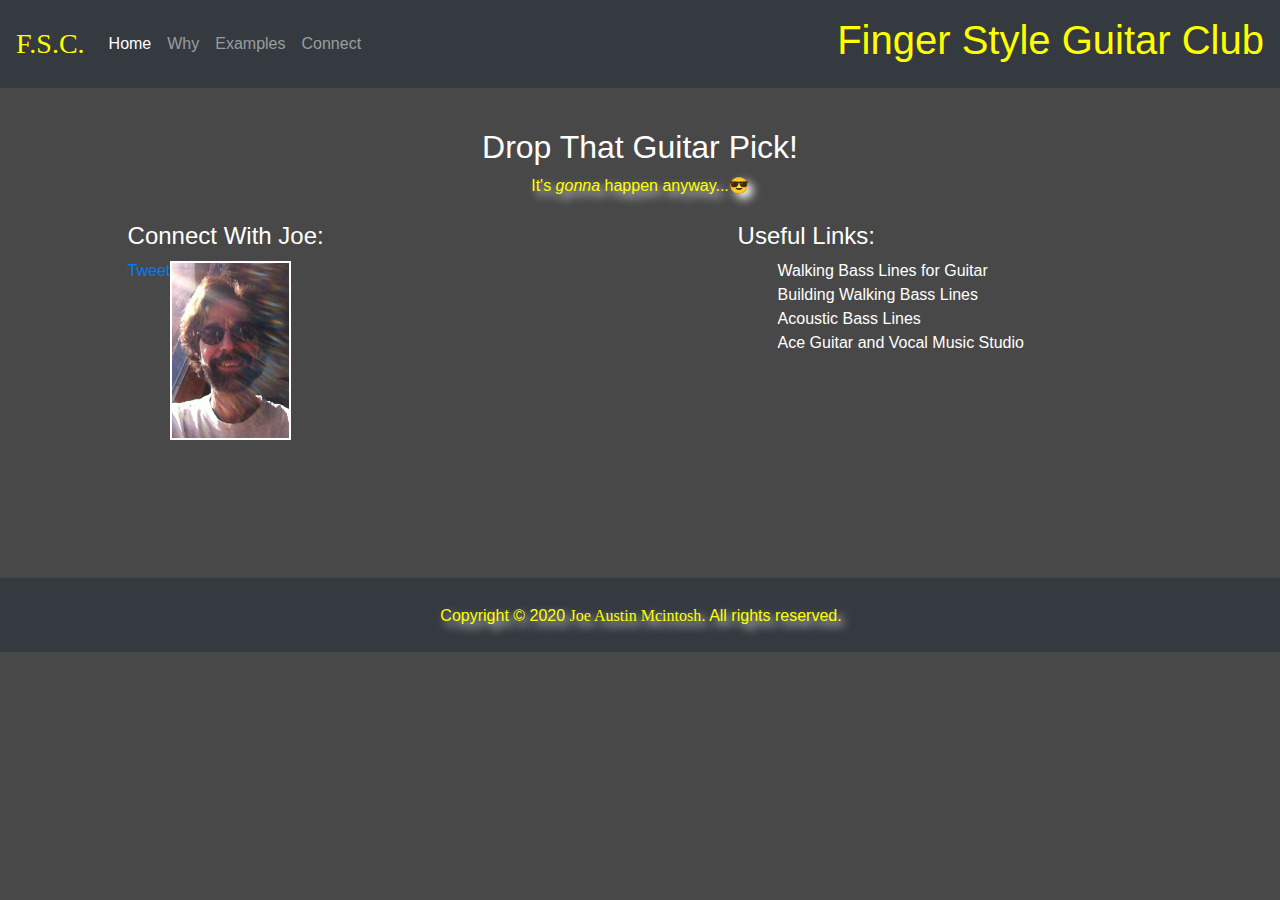
==== connect.html @ 5360fb84 "added content to why.html, examples.html, connect.html." ====
<!DOCTYPE html>
<html lang="en" dir="ltr">
    <head>
        <meta charset="utf-8">
        <meta name="viewport" content="width=device-width, initial-scale=1">
        <title>Connect</title>
        <link rel="shortcut icon" href="img/favicon_nylon.ico" type="image/x-icon" />
        <link rel="stylesheet" href="https://maxcdn.bootstrapcdn.com/bootstrap/4.0.0/css/bootstrap.min.css" integrity="sha384-Gn5384xqQ1aoWXA+058RXPxPg6fy4IWvTNh0E263XmFcJlSAwiGgFAW/dAiS6JXm" crossorigin="anonymous">
        <link rel="stylesheet" href="css/styles_p0.css">
    </head>
    <body>
    <header>
        <nav class="navbar navbar-expand-lg navbar-dark bg-dark">
            <a class="navbar-brand" href="#"><h3 class="fsc">F.S.C.</h3></a>
            <button class="navbar-toggler" type="button" data-toggle="collapse" data-target="#navbarText" aria-controls="navbarText" aria-expanded="false" aria-label="Toggle navigation">
                <span class="navbar-toggler-icon"></span>
            </button>
                <div class="collapse navbar-collapse" id="navbarText">
                    <ul class="navbar-nav mr-auto">
                        <li class="nav-item active">
                            <a class="nav-link" href="index.html">Home <span class="sr-only">(current)</span></a>
                        </li>
                        <li class="nav-item">
                            <a class="nav-link" href="why.html">Why</a>
                        </li>
                        <li class="nav-item">
                            <a class="nav-link" href="examples.html">Examples</a>
                        </li>
                        <li class="nav-item">
                            <a class="nav-link" href="connect.html">Connect</a>
                        </li>
                    </ul>
                        <span class="navbar-text">
                            <h1>Finger Style Guitar Club</h1>
                        </span>
                </div>
       </nav>
            <div class="container">

                <h2 class="drop">Drop That Guitar Pick!</h2>
                <p class="header_p">It's <span><i>gonna</i></span> happen anyway...&#128526;</p>
            </div>
    </header>
    <div class="container-fluid">
        <div class="row col-lg-12 col-sm-6">
            <h2 class="display-4"></h2>
            <div class="container col-lg-12 col-sm-6">
            </div>

                <div class="col" id="div_music">
                    <h4>Connect With Joe:</h4>
                    <a id="twitter" href="https://twitter.com/share?ref_src=twsrc%5Etfw" class="twitter-share-button" data-show-count="false">Tweet</a><script async src="https://platform.twitter.com/widgets.js" charset="utf-8"></script>
                    <img id="Joe" src="img/jam_smile_fgc175p.jpg" alt="Joe Mac" class="img-fluid"> <!-- image used -->
                </div>

                <div class="col" id="div_music">
                    <h4>Useful Links:</h4> <!-- list, links  -->
                    <ul>
                        <li><a id="a_examples" href="https://www.jazzguitar.be/blog/walking-bass-lines/">Walking Bass Lines for Guitar</a></li>
                        <li><a id="a_examples" href="https://www.fundamental-changes.com/walking-basslines-on-guitar/">Building Walking Bass Lines</a></li>
                        <li><a id="a_examples" href="https://www.musicradar.com/tuition/guitars/acoustic-guitar-lessons-walking-basslines-489588">Acoustic Bass Lines</a></li>
                        <li><a id="a_examples" href="https://aceguitarandvocal.com/">Ace Guitar and Vocal Music Studio</a></li>
                    </ul>
                </div>
        </div>
    </div>
    <footer id="sticky-footer" class="footer py-4 bg-dark text-white-50">
        <div class="container text-center">
          <p id="footer_p">Copyright &copy; 2020 <span class="name">Joe Austin Mcintosh</span>. All rights reserved.</p> <!-- id used -->
        </div>
    </footer>
</html>
---- css/styles_p0.css ----
html body {
    background-color: #494848;
    color: #ffffff;
}

header {
    margin: 10px 0 30 0;
}

nav {
    margin-bottom: 40px;
}


h1 {
    font-family: sans-serif;
    color: #FFFF00;
}


h3 {
        margin-top: 0;
        margin-bottom: 0;
        text-align:center;

}





table {
    margin: 0 auto 10px; auto;
    border: 2px solid #ffffff;
    border-collapse: collapse;
    width: 80%;
}

th, td {
    border: 1px solid #ffffff;
    padding: 5px;
    text-align: center;
}

th  {
    background-color: lightgray;
    color: #6D2E0D;
}

ul   {
    list-style: none;
}


.fsc {
    color: #FFFF00;
    font-family: cursive;
}

.header_p {
        text-align:center;
        text-shadow:5px 5px 10px #ffffff;
        color: #FFFF00;
}

.drop {
    text-align: center;
    margin-top: 1%;

}

.name {
    font-family: cursive;
}

}

.footer {
  position: fixed;
  bottom: 0;
  width: 100%;
  /* Set the fixed height of the footer here */
  height: 60px;
  line-height: 60px; /* Vertically center the text there */
  background-color: #f5f5f5;
}

#a_examples {
    color: #FFFFFF;
    text-align: center;
}

#p_examples {
    text-align: center;
    color: #FFFF00;
}

#div_table {
    margin-top: 20px;;
}

#div_music {
    color: #ffffff;
    margin: 0 8% 10px 8%;
}

#footer_p {
    color: #FFFF00;
    padding-top:2px;
    padding-left:4px;
    padding-right: 2px;
    text-align:center;
    text-shadow:5px 5px 10px #ffffff;
    margin: 0 auto;
}

#page-content {
  flex: 1 0 auto;
}

#sticky-footer {
  flex-shrink: none;
  margin-top: 10%;
}

#Joe { /* image of joe */
    width:auto;
    height:auto;
    padding:0px;
    margin-right:2%;
    margin-top:2px;
    margin-bottom:0;
    float:none;
    border:2px solid #ffffff;
}

#twitter {
    float: left;
    clear: left;
}


/*  built into bootstrap:

Extra small (xs) devices (portrait phones, less than 576px)
No media query since this is the default in Bootstrap

Small (sm) devices (landscape phones, 576px and up)
@media (min-width: 576px) { ... }

Medium (md) devices (tablets, 768px and up)
@media (min-width: 768px) { ... }

Large (lg) devices (desktops, 992px and up)
@media (min-width: 992px) { ... }

Extra (xl) large devices (large desktops, 1200px and up)
@media (min-width: 1200px) { ... }
*/
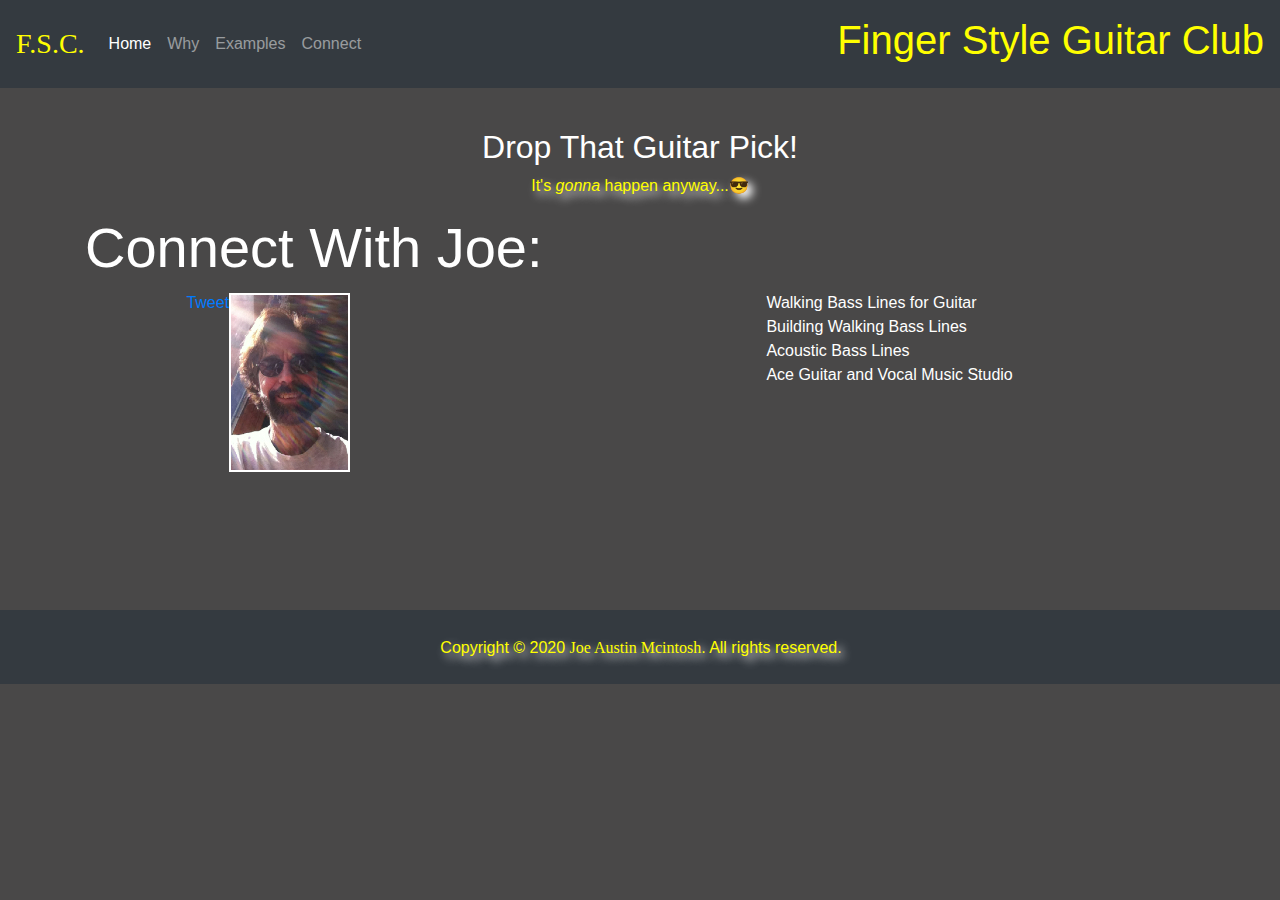
==== commit aeb813f6: "created sass file, compiled to css, associated map files added." ====
--- a/connect.html
+++ b/connect.html
@@ -35,38 +35,42 @@
                         </span>
                 </div>
        </nav>
-            <div class="container">
+            <div id="div_header" class="container">
 
                 <h2 class="drop">Drop That Guitar Pick!</h2>
                 <p class="header_p">It's <span><i>gonna</i></span> happen anyway...&#128526;</p>
             </div>
     </header>
-    <div class="container-fluid">
-        <div class="row col-lg-12 col-sm-6">
-            <h2 class="display-4"></h2>
-            <div class="container col-lg-12 col-sm-6">
-            </div>
-
-                <div class="col" id="div_music">
-                    <h4>Connect With Joe:</h4>
-                    <a id="twitter" href="https://twitter.com/share?ref_src=twsrc%5Etfw" class="twitter-share-button" data-show-count="false">Tweet</a><script async src="https://platform.twitter.com/widgets.js" charset="utf-8"></script>
-                    <img id="Joe" src="img/jam_smile_fgc175p.jpg" alt="Joe Mac" class="img-fluid"> <!-- image used -->
+    <section> <!-- put content here -->
+        <div class="container">
+            <div class="row col-lg-12 col-sm-6">
+                <h2 class="display-4">Connect With Joe:</h2>
+                <div class="container col-lg-12 col-sm-6">
                 </div>
 
-                <div class="col" id="div_music">
-                    <h4>Useful Links:</h4> <!-- list, links  -->
-                    <ul>
-                        <li><a id="a_examples" href="https://www.jazzguitar.be/blog/walking-bass-lines/">Walking Bass Lines for Guitar</a></li>
-                        <li><a id="a_examples" href="https://www.fundamental-changes.com/walking-basslines-on-guitar/">Building Walking Bass Lines</a></li>
-                        <li><a id="a_examples" href="https://www.musicradar.com/tuition/guitars/acoustic-guitar-lessons-walking-basslines-489588">Acoustic Bass Lines</a></li>
-                        <li><a id="a_examples" href="https://aceguitarandvocal.com/">Ace Guitar and Vocal Music Studio</a></li>
-                    </ul>
-                </div>
+                    <div class="col" id="div_music">
+                        <a id="twitter" href="https://twitter.com/share?ref_src=twsrc%5Etfw" class="twitter-share-button" data-show-count="false">Tweet</a><script async src="https://platform.twitter.com/widgets.js" charset="utf-8"></script>
+                        <img id="Joe" src="img/jam_smile_fgc175p.jpg" alt="Joe Mac" class="img-fluid"> <!-- image used -->
+
+                    </div>
+                    <div class="col" id="div_music"> <!-- list, links  -->
+                               <ul>
+       						       <li><a id="a_examples" href="https://www.jazzguitar.be/blog/walking-bass-lines/">Walking Bass Lines for Guitar</a></li>
+       						       <li><a id="a_examples" href="https://www.fundamental-changes.com/walking-basslines-on-guitar/">Building Walking Bass Lines</a></li>
+       						       <li><a id="a_examples" href="https://www.musicradar.com/tuition/guitars/acoustic-guitar-lessons-walking-basslines-489588">Acoustic Bass Lines</a></li>
+       						       <li><a id="a_examples" href="https://aceguitarandvocal.com/">Ace Guitar and Vocal Music Studio</a></li>
+       					        </ul>
+
+
+                    </div>
+
+            </div>
         </div>
-    </div>
-    <footer id="sticky-footer" class="footer py-4 bg-dark text-white-50">
+    </section>
+    <footer id="sticky-footer" class="py-4 bg-dark text-white-50 footer">
         <div class="container text-center">
           <p id="footer_p">Copyright &copy; 2020 <span class="name">Joe Austin Mcintosh</span>. All rights reserved.</p> <!-- id used -->
         </div>
     </footer>
+</body>
 </html>
--- a/css/styles_p0.css
+++ b/css/styles_p0.css
@@ -10,7 +10,6 @@
 nav {
     margin-bottom: 40px;
 }
-
 
 h1 {
     font-family: sans-serif;
@@ -85,6 +84,10 @@
   background-color: #f5f5f5;
 }
 
+#div_table {
+    margin-top: 20px;;
+}
+
 #a_examples {
     color: #FFFFFF;
     text-align: center;
@@ -95,13 +98,29 @@
     color: #FFFF00;
 }
 
-#div_table {
-    margin-top: 20px;;
-}
-
 #div_music {
     color: #ffffff;
     margin: 0 8% 10px 8%;
+}
+
+#Joe { /* image of joe */
+    width:auto;
+    height:auto;
+    padding:0px;
+    margin-right:2%;
+    margin-top:2px;
+    margin-bottom:0;
+    float:none;
+    border:2px solid #ffffff;
+}
+
+#twitter {
+    float: left;
+    clear: left;
+}
+
+#connect_ul {
+    margin-top: 30px;
 }
 
 #footer_p {
@@ -123,21 +142,7 @@
   margin-top: 10%;
 }
 
-#Joe { /* image of joe */
-    width:auto;
-    height:auto;
-    padding:0px;
-    margin-right:2%;
-    margin-top:2px;
-    margin-bottom:0;
-    float:none;
-    border:2px solid #ffffff;
-}
 
-#twitter {
-    float: left;
-    clear: left;
-}
 
 
 /*  built into bootstrap:
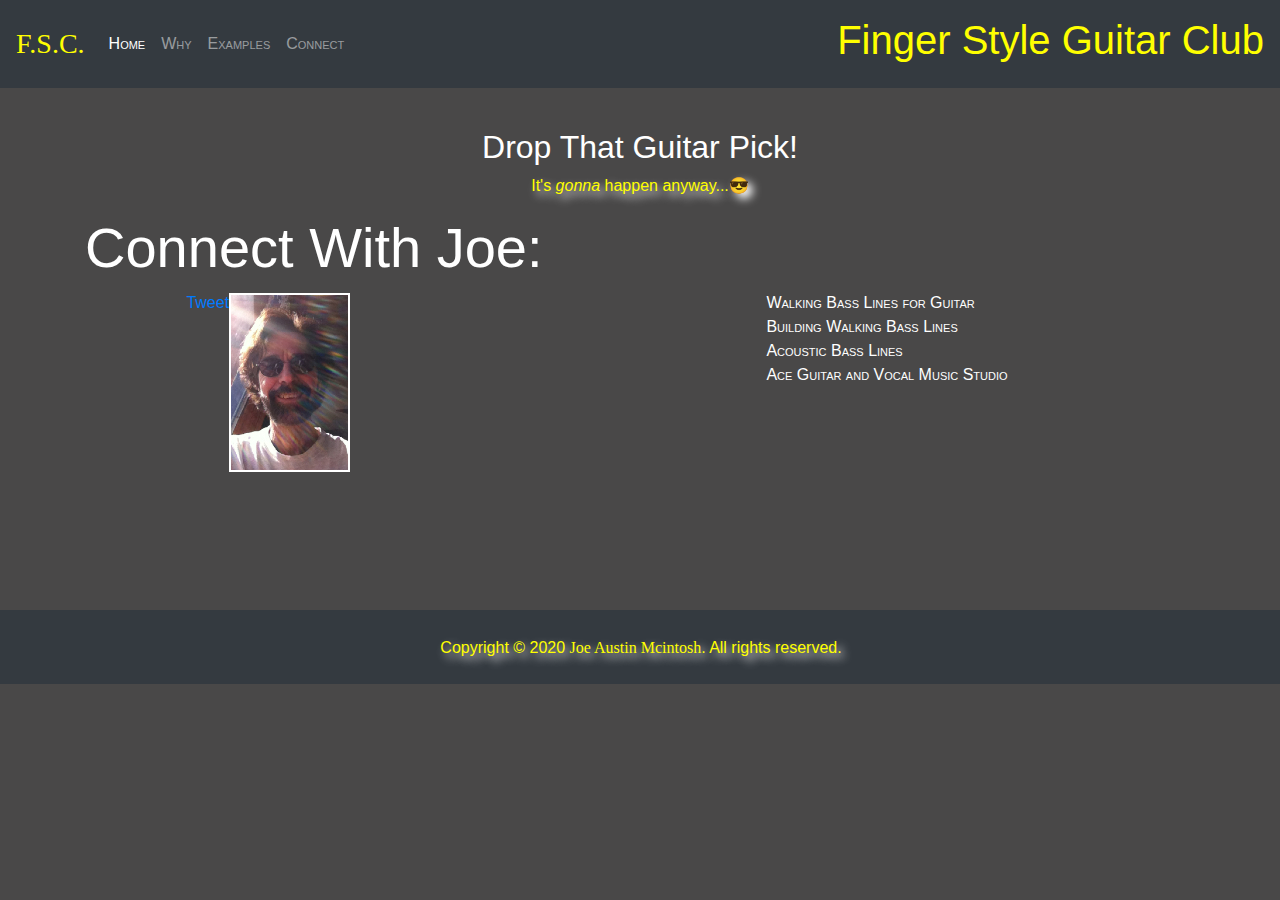
==== commit 24aba43b: "Revised README file." ====
--- a/connect.html
+++ b/connect.html
@@ -7,6 +7,7 @@
         <link rel="shortcut icon" href="img/favicon_nylon.ico" type="image/x-icon" />
         <link rel="stylesheet" href="https://maxcdn.bootstrapcdn.com/bootstrap/4.0.0/css/bootstrap.min.css" integrity="sha384-Gn5384xqQ1aoWXA+058RXPxPg6fy4IWvTNh0E263XmFcJlSAwiGgFAW/dAiS6JXm" crossorigin="anonymous">
         <link rel="stylesheet" href="css/styles_p0.css">
+        <link rel="stylesheet" href="css/variable_0.css">
     </head>
     <body>
     <header>
--- a/css/variable_0.css
+++ b/css/variable_0.css
@@ -0,0 +1,27 @@
+/* variable use*/
+ul {
+  font-variant: small-caps; }
+
+div {
+  /* nesting use*/ }
+  div ul li a {
+    color: #ffffff; }
+
+.full_name, .age, .playing_style, .where {
+  /* inheritance use*/
+  padding: 1px;
+  margin: 0px; }
+
+.full_name {
+  color: #00E52D; }
+
+.age {
+  color: #00E52D; }
+
+.playing_style {
+  color: #00E52D; }
+
+.where {
+  color: #00E52D; }
+
+/*# sourceMappingURL=variable_0.css.map */
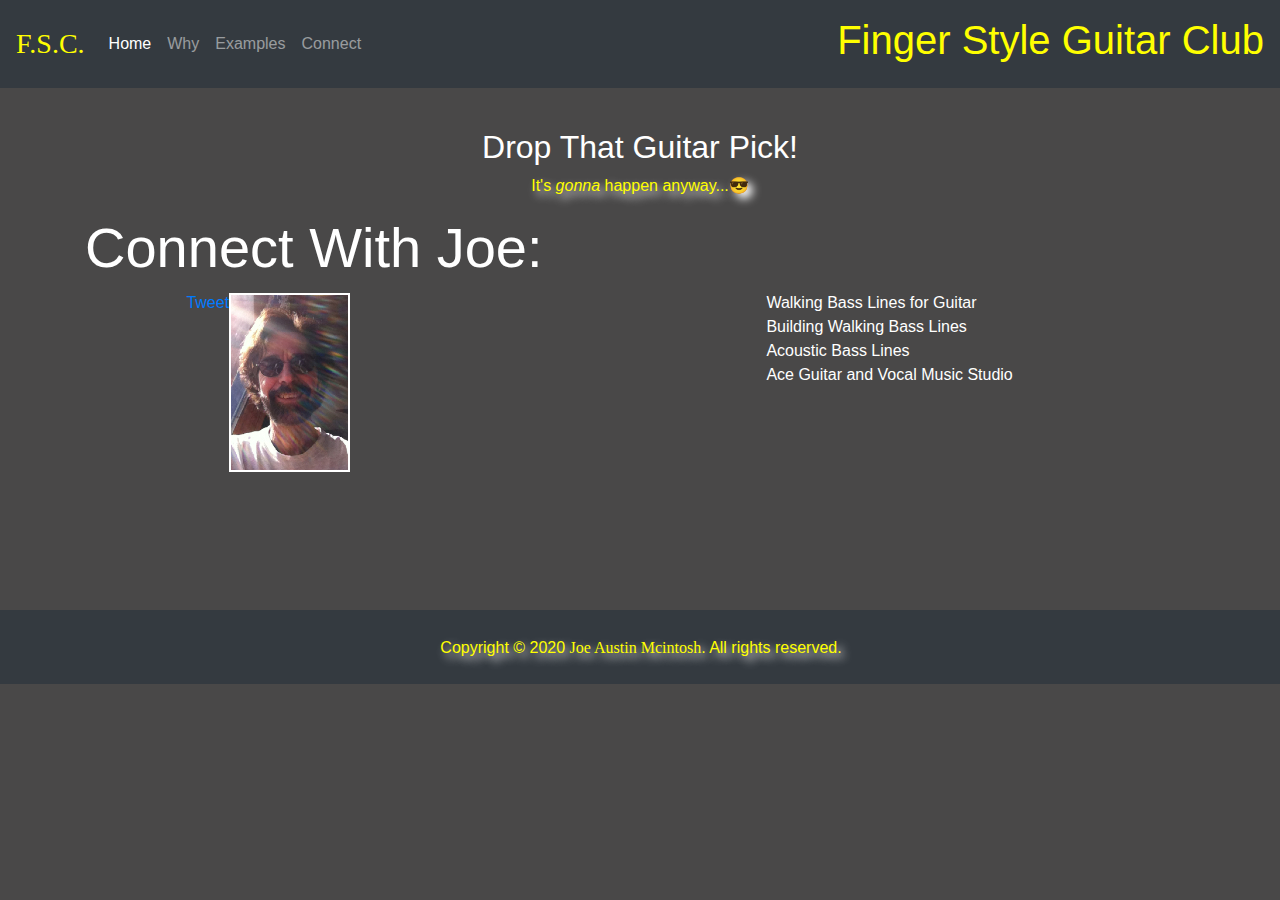
==== commit 7368a21d: "removed img files footer and logo. fixed nav all pages with addition of ref files to head. slight co" ====
--- a/connect.html
+++ b/connect.html
@@ -1,18 +1,20 @@
 <!DOCTYPE html>
 <html lang="en" dir="ltr">
-    <head>
-        <meta charset="utf-8">
-        <meta name="viewport" content="width=device-width, initial-scale=1">
-        <title>Connect</title>
-        <link rel="shortcut icon" href="img/favicon_nylon.ico" type="image/x-icon" />
-        <link rel="stylesheet" href="https://maxcdn.bootstrapcdn.com/bootstrap/4.0.0/css/bootstrap.min.css" integrity="sha384-Gn5384xqQ1aoWXA+058RXPxPg6fy4IWvTNh0E263XmFcJlSAwiGgFAW/dAiS6JXm" crossorigin="anonymous">
-        <link rel="stylesheet" href="css/styles_p0.css">
-        <link rel="stylesheet" href="css/variable_0.css">
-    </head>
+<head>
+    <meta charset="utf-8">
+    <meta name="viewport" content="width=device-width, initial-scale=1">
+    <title>Finger-Style Club</title>
+    <link rel="shortcut icon" href="img/favicon_nylon.ico" type="image/x-icon" />
+    <link rel="stylesheet" href="https://maxcdn.bootstrapcdn.com/bootstrap/4.0.0/css/bootstrap.min.css" integrity="sha384-Gn5384xqQ1aoWXA+058RXPxPg6fy4IWvTNh0E263XmFcJlSAwiGgFAW/dAiS6JXm" crossorigin="anonymous">
+    <link rel="stylesheet" href="css/styles_p0.css">
+    <script src="https://code.jquery.com/jquery-3.2.1.slim.min.js" integrity="sha384-KJ3o2DKtIkvYIK3UENzmM7KCkRr/rE9/Qpg6aAZGJwFDMVNA/GpGFF93hXpG5KkN" crossorigin="anonymous"></script>
+    <script src="https://cdnjs.cloudflare.com/ajax/libs/popper.js/1.12.9/umd/popper.min.js" integrity="sha384-ApNbgh9B+Y1QKtv3Rn7W3mgPxhU9K/ScQsAP7hUibX39j7fakFPskvXusvfa0b4Q" crossorigin="anonymous"></script>
+    <script src="https://maxcdn.bootstrapcdn.com/bootstrap/4.0.0/js/bootstrap.min.js" integrity="sha384-JZR6Spejh4U02d8jOt6vLEHfe/JQGiRRSQQxSfFWpi1MquVdAyjUar5+76PVCmYl" crossorigin="anonymous"></script>
+</head>
     <body>
     <header>
         <nav class="navbar navbar-expand-lg navbar-dark bg-dark">
-            <a class="navbar-brand" href="#"><h3 class="fsc">F.S.C.</h3></a>
+            <a class="navbar-brand" href="index.html"><h3 class="fsc">F.S.C.</h3></a>
             <button class="navbar-toggler" type="button" data-toggle="collapse" data-target="#navbarText" aria-controls="navbarText" aria-expanded="false" aria-label="Toggle navigation">
                 <span class="navbar-toggler-icon"></span>
             </button>
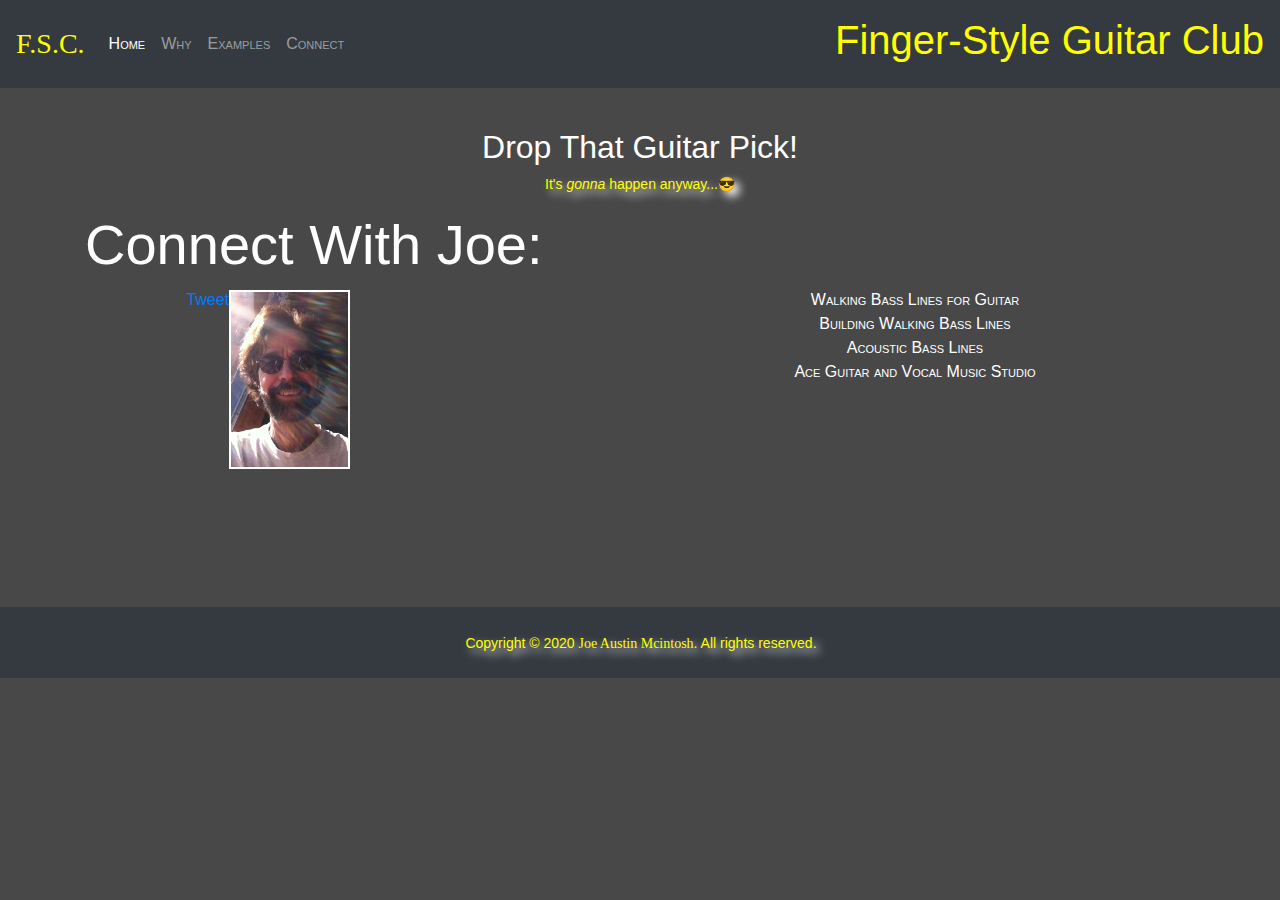
==== commit de76ffe3: "added styles to variable_p0.scss:variable, nesting, inheritance sass watching." ====
--- a/connect.html
+++ b/connect.html
@@ -5,8 +5,13 @@
     <meta name="viewport" content="width=device-width, initial-scale=1">
     <title>Finger-Style Club</title>
     <link rel="shortcut icon" href="img/favicon_nylon.ico" type="image/x-icon" />
+    <!-- bootstrap css file -->
     <link rel="stylesheet" href="https://maxcdn.bootstrapcdn.com/bootstrap/4.0.0/css/bootstrap.min.css" integrity="sha384-Gn5384xqQ1aoWXA+058RXPxPg6fy4IWvTNh0E263XmFcJlSAwiGgFAW/dAiS6JXm" crossorigin="anonymous">
+    <!-- my styles -->
     <link rel="stylesheet" href="css/styles_p0.css">
+    <!-- sass generated css file -->
+    <link rel="stylesheet" href="css/variable_p0.css">
+    <!-- required files for bootstrap navbar -->
     <script src="https://code.jquery.com/jquery-3.2.1.slim.min.js" integrity="sha384-KJ3o2DKtIkvYIK3UENzmM7KCkRr/rE9/Qpg6aAZGJwFDMVNA/GpGFF93hXpG5KkN" crossorigin="anonymous"></script>
     <script src="https://cdnjs.cloudflare.com/ajax/libs/popper.js/1.12.9/umd/popper.min.js" integrity="sha384-ApNbgh9B+Y1QKtv3Rn7W3mgPxhU9K/ScQsAP7hUibX39j7fakFPskvXusvfa0b4Q" crossorigin="anonymous"></script>
     <script src="https://maxcdn.bootstrapcdn.com/bootstrap/4.0.0/js/bootstrap.min.js" integrity="sha384-JZR6Spejh4U02d8jOt6vLEHfe/JQGiRRSQQxSfFWpi1MquVdAyjUar5+76PVCmYl" crossorigin="anonymous"></script>
@@ -34,7 +39,7 @@
                         </li>
                     </ul>
                         <span class="navbar-text">
-                            <h1>Finger Style Guitar Club</h1>
+                            <h1></h1>
                         </span>
                 </div>
        </nav>
--- a/css/styles_p0.css
+++ b/css/styles_p0.css
@@ -24,9 +24,9 @@
 
 }
 
-
-
-
+p::selection {
+    color: #FFFF00;
+}
 
 table {
     margin: 0 auto 10px; auto;
@@ -42,12 +42,13 @@
 }
 
 th  {
-    background-color: lightgray;
+    background-color: #f5f5f5;
     color: #6D2E0D;
 }
 
-ul   {
+ul {
     list-style: none;
+    font-variant: small-caps;
 }
 
 
@@ -89,8 +90,7 @@
 }
 
 #a_examples {
-    color: #FFFFFF;
-    text-align: center;
+    color: #ffffff;
 }
 
 #p_examples {
@@ -99,7 +99,6 @@
 }
 
 #div_music {
-    color: #ffffff;
     margin: 0 8% 10px 8%;
 }
 
@@ -133,13 +132,25 @@
     margin: 0 auto;
 }
 
-#page-content {
+#page-content {  /* footer fixes */
   flex: 1 0 auto;
 }
 
 #sticky-footer {
   flex-shrink: none;
   margin-top: 10%;
+}
+
+@media (min-width: 500px) {
+    h1::before {
+        content: "Finger-Style Guitar Club";
+    }
+}
+
+@media (max-width: 400px) {
+    h1::before {
+        content: "Finger-Style Club";
+    }
 }
 
 
--- a/css/variable_p0.css
+++ b/css/variable_p0.css
@@ -0,0 +1,35 @@
+/* variable */
+ul {
+  color: red;
+  text-align: center; }
+
+div {
+  /* nesting */ }
+  div ul {
+    color: #ffffff; }
+  div p {
+    font-size: 14px; }
+
+.full_name, .age, .playing_style {
+  /* inheritance */
+  padding: 1px;
+  margin: 0; }
+
+.full_name {
+  font-family: cursive;
+  color: red; }
+
+.age {
+  font-family: cursive;
+  color: red; }
+
+.playing_style {
+  font-family: cursive;
+  color: red;
+  font-weight: bolder; }
+
+.where {
+  font-family: cursive;
+  color: red; }
+
+/*# sourceMappingURL=variable_p0.css.map */
